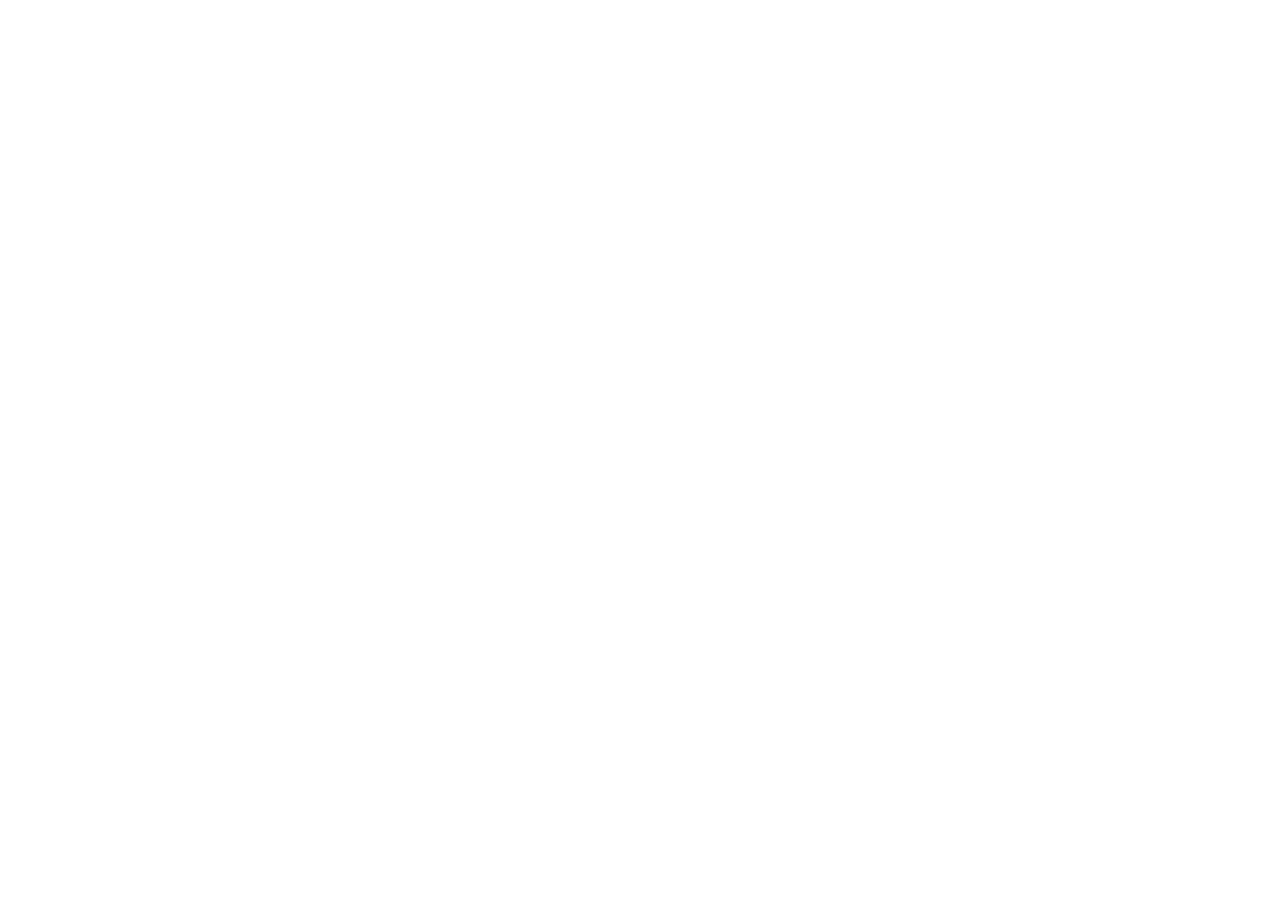
==== index.html @ 3194d963 "Arquivo index.html criado" ====
<!DOCTYPE html>
<html lang="pt-BR">
<head>
    <meta charset="UTF-8">
    <meta http-equiv="X-UA-Compatible" content="IE=edge">
    <meta name="viewport" content="width=device-width, initial-scale=1.0">
    <title>Jogo da memória</title>
</head>
<body>
    
</body>
</html>
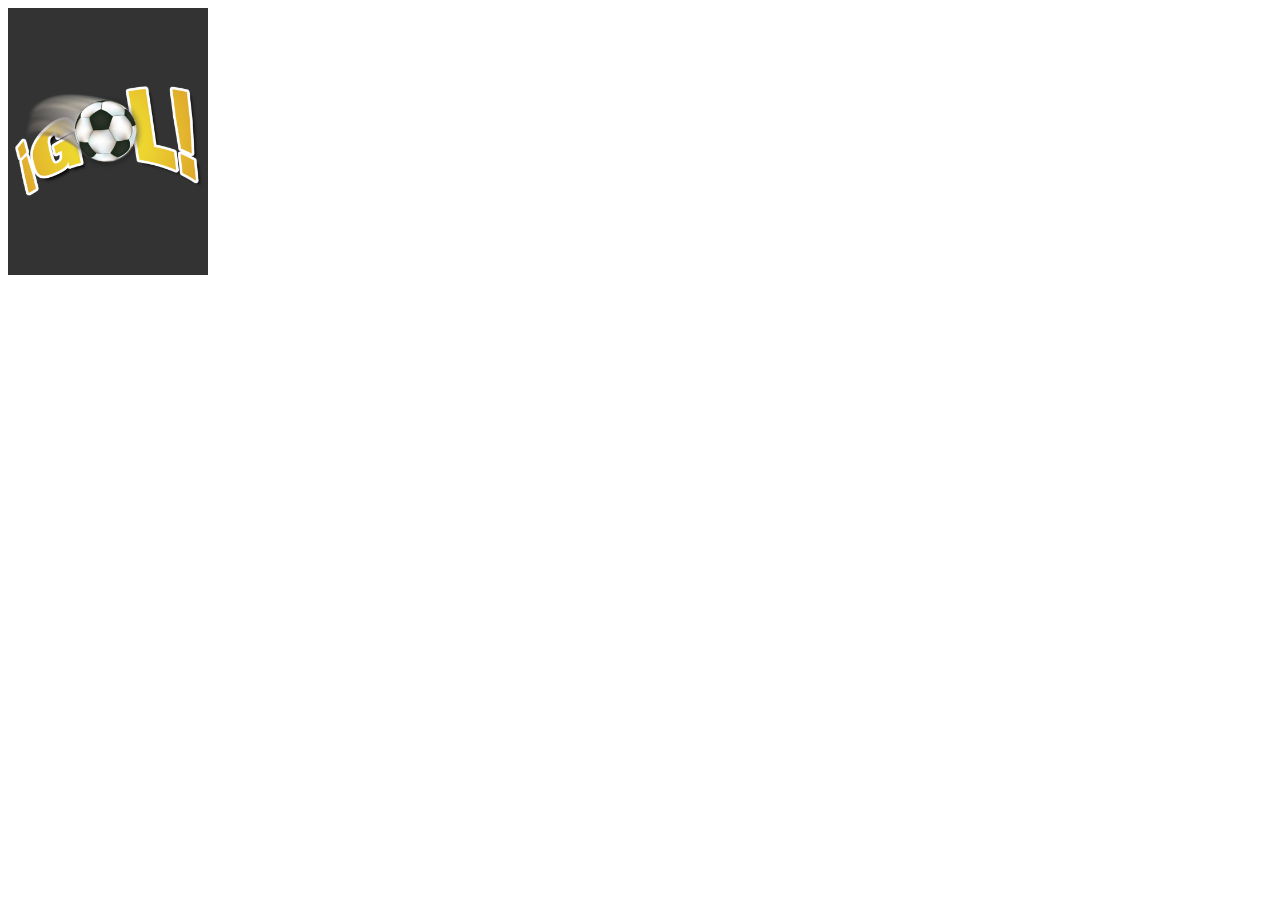
==== commit af00e3a5: "criado container no HTML" ====
--- a/index.html
+++ b/index.html
@@ -4,9 +4,25 @@
     <meta charset="UTF-8">
     <meta http-equiv="X-UA-Compatible" content="IE=edge">
     <meta name="viewport" content="width=device-width, initial-scale=1.0">
+
+    <link href="https://cdn.jsdelivr.net/npm/bootstrap@5.3.0-alpha3/dist/css/bootstrap.min.css" rel="stylesheet" integrity="sha384-KK94CHFLLe+nY2dmCWGMq91rCGa5gtU4mk92HdvYe+M/SXH301p5ILy+dN9+nJOZ" crossorigin="anonymous">
+
+    <script src="https://cdn.jsdelivr.net/npm/bootstrap@5.3.0-alpha3/dist/js/bootstrap.bundle.min.js" integrity="sha384-ENjdO4Dr2bkBIFxQpeoTz1HIcje39Wm4jDKdf19U8gI4ddQ3GYNS7NTKfAdVQSZe" crossorigin="anonymous"></script>
+
+    <link rel="stylesheet" href="css/game-style.css">
+    
     <title>Jogo da memória</title>
 </head>
 <body>
-    
+    <div class="container row">        
+        <div class="card border-success mb-3 col" >            
+            <div class="card-body front">
+                Renan
+            </div>
+            <div class="card-body back">
+                
+            </div>
+        </div>        
+    </div>
 </body>
 </html>--- a/css/game-style.css
+++ b/css/game-style.css
@@ -0,0 +1,35 @@
+.card {
+    max-width: 200px;
+    position: relative;    
+    transition: all 400ms ease;
+    aspect-ratio: 3/4;    
+}
+
+.container {
+    margin: 0 auto;
+    gap: 10px;
+}
+
+.card-body {    
+    height: 100%;  
+    width: 100%; 
+    position: absolute;
+}
+
+.front {
+    background-color: #123456;
+    transform: rotateY(180deg);
+}
+
+.back {
+    background-image: url(../images/futebol/back.png);
+    background-color: #333;
+    background-size: contain;
+    background-repeat: no-repeat;
+    background-position: center;
+ 
+}
+
+.card:hover {
+    transform: rotateY(180deg);
+}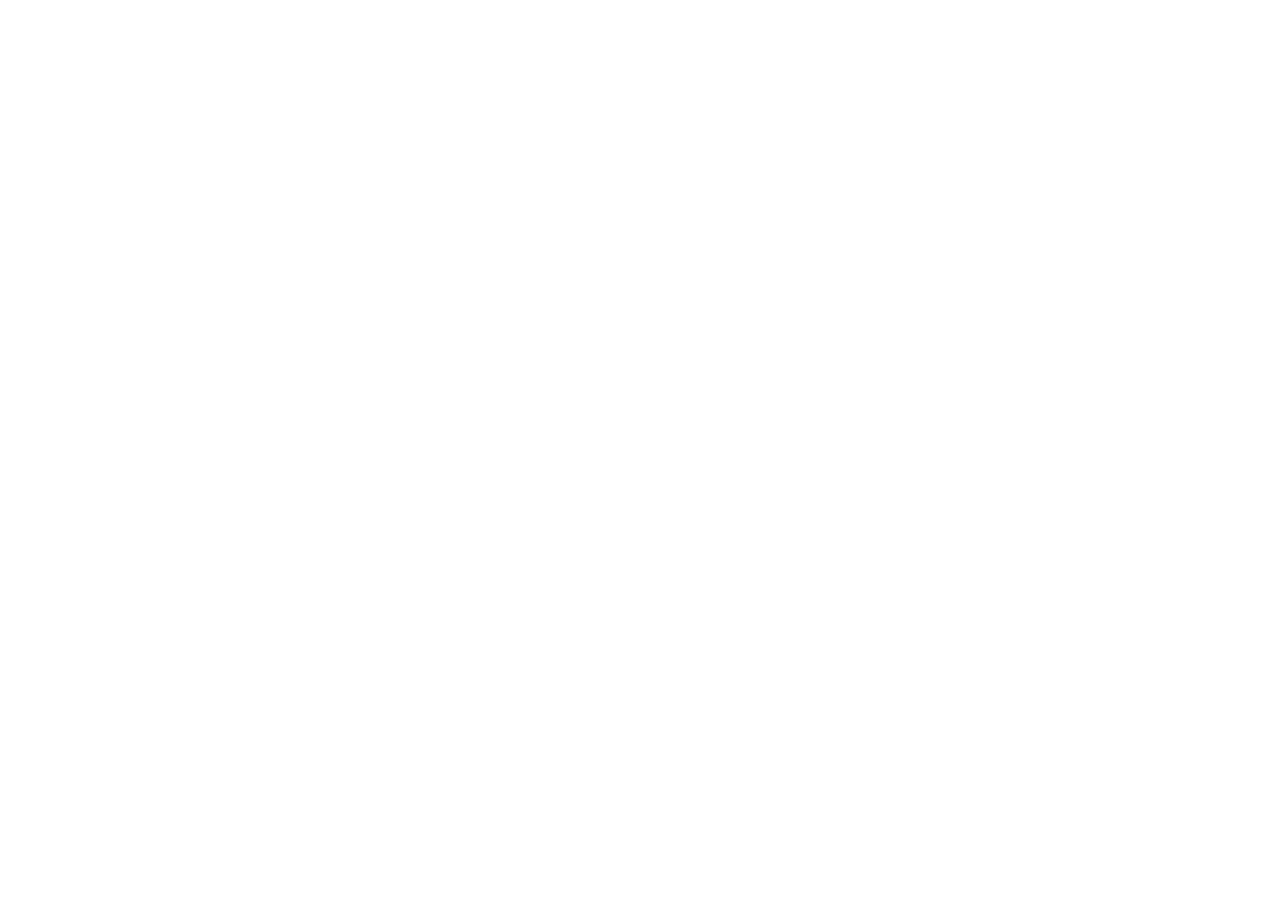
==== commit 23fa6763: "Novos arquivos auterados no novo branch" ====
--- a/index.html
+++ b/index.html
@@ -5,24 +5,11 @@
     <meta http-equiv="X-UA-Compatible" content="IE=edge">
     <meta name="viewport" content="width=device-width, initial-scale=1.0">
 
-    <link href="https://cdn.jsdelivr.net/npm/bootstrap@5.3.0-alpha3/dist/css/bootstrap.min.css" rel="stylesheet" integrity="sha384-KK94CHFLLe+nY2dmCWGMq91rCGa5gtU4mk92HdvYe+M/SXH301p5ILy+dN9+nJOZ" crossorigin="anonymous">
-
-    <script src="https://cdn.jsdelivr.net/npm/bootstrap@5.3.0-alpha3/dist/js/bootstrap.bundle.min.js" integrity="sha384-ENjdO4Dr2bkBIFxQpeoTz1HIcje39Wm4jDKdf19U8gI4ddQ3GYNS7NTKfAdVQSZe" crossorigin="anonymous"></script>
-
     <link rel="stylesheet" href="css/game-style.css">
     
     <title>Jogo da memória</title>
 </head>
 <body>
-    <div class="container row">        
-        <div class="card border-success mb-3 col" >            
-            <div class="card-body front">
-                Renan
-            </div>
-            <div class="card-body back">
-                
-            </div>
-        </div>        
-    </div>
+
 </body>
 </html>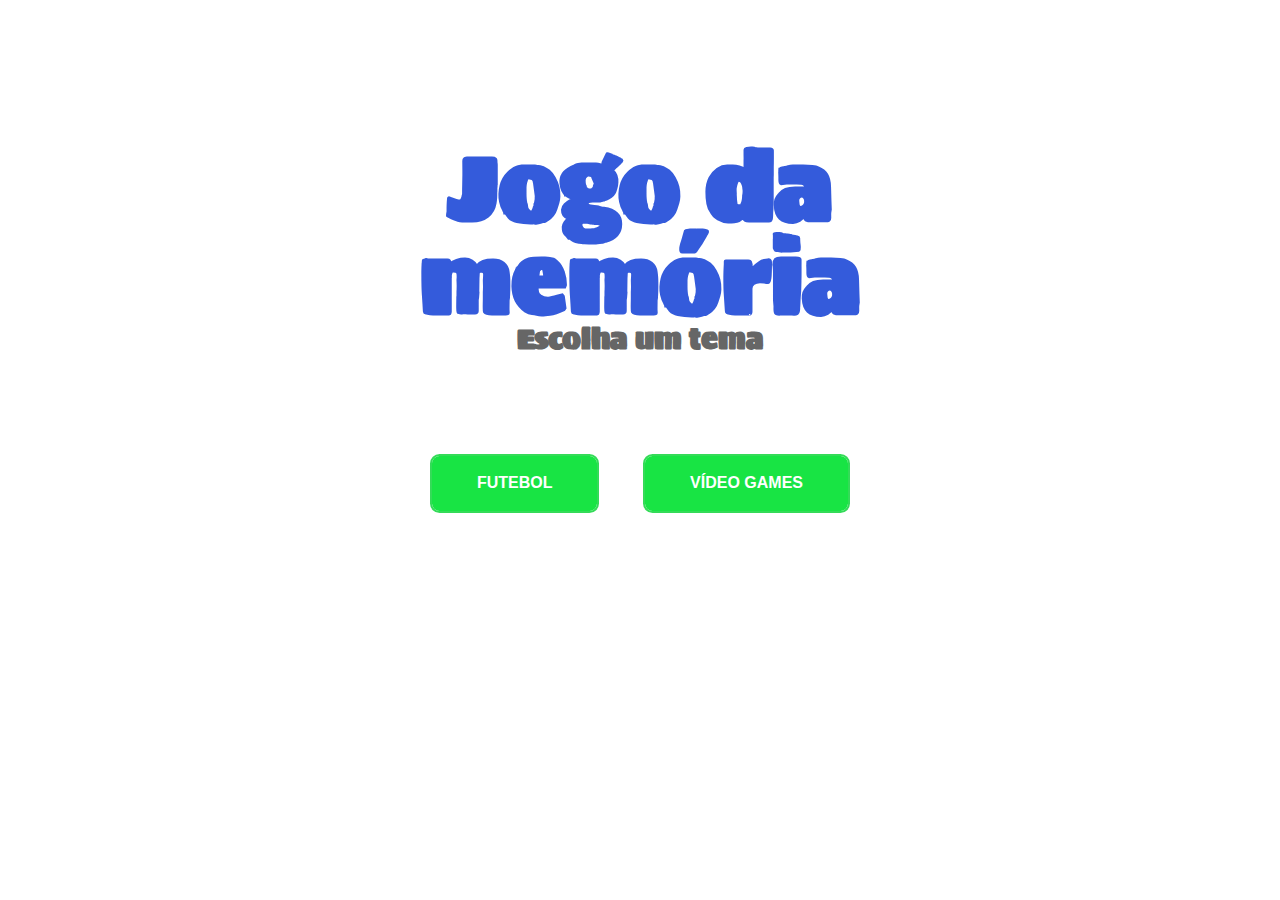
==== commit 3b1b9494: "adicionado container da página de seleção de temas" ====
--- a/index.html
+++ b/index.html
@@ -5,11 +5,22 @@
     <meta http-equiv="X-UA-Compatible" content="IE=edge">
     <meta name="viewport" content="width=device-width, initial-scale=1.0">
 
+    <link rel="stylesheet" href="css/reset.css">
     <link rel="stylesheet" href="css/game-style.css">
     
     <title>Jogo da memória</title>
 </head>
 <body>
+    <div class="container">
+        <div class="title">
+            <h1>Jogo da memória</h1>
+            <h3>Escolha um tema</h3>
+        </div>
 
+        <div class="themes">
+            <input type="button" class="btn btn-theme" value="Futebol">
+            <input type="button" class="btn btn-theme" value="Vídeo games">
+        </div>
+    </div>
 </body>
 </html>--- a/css/game-style.css
+++ b/css/game-style.css
@@ -1,35 +1,59 @@
-.card {
-    max-width: 200px;
-    position: relative;    
-    transition: all 400ms ease;
-    aspect-ratio: 3/4;    
-}
+@import url('https://fonts.googleapis.com/css2?family=Sigmar&display=swap');
 
 .container {
     margin: 0 auto;
-    gap: 10px;
+    width: 650px;
+    text-align: center;
+    padding: 3em;
 }
 
-.card-body {    
-    height: 100%;  
-    width: 100%; 
-    position: absolute;
+.container .title {
+    margin-top: 1em;
+    font-size: 5.8em;
+    font-family: 'Sigmar', cursive;
+    color: #345bdb;
 }
 
-.front {
-    background-color: #123456;
-    transform: rotateY(180deg);
+.container .title h3 {
+    font-size: .3em;
+    color: #666;    
+}
+.themes {
+    margin-top: 5em;
+}
+.btn {
+    box-sizing: border-box;
+    appearance: none;
+    background-color: transparent;
+    border: 2px solid #e74c3c;
+    border-radius: 0.6em;
+    cursor: pointer;
+    align-self: center;
+    font-size: 1rem;
+    font-weight: 400;
+    line-height: 1;
+    margin: 20px;
+    padding: 1.2em 2.8em;
+    text-decoration: none;
+    text-align: center;
+    text-transform: uppercase;
+    font-family: 'Montserrat', sans-serif;
+    font-weight: 700;
 }
 
-.back {
-    background-image: url(../images/futebol/back.png);
-    background-color: #333;
-    background-size: contain;
-    background-repeat: no-repeat;
-    background-position: center;
- 
+.btn:hover,
+.btn:focus {
+    color: #464d47;
+    outline: 0;
 }
 
-.card:hover {
-    transform: rotateY(180deg);
+.btn-theme {
+    border-color: #34db58;
+    color: #fff;
+    box-shadow: 0 0 40px 40px #18e444 inset, 0 0 0 0 #34db4a;
+    transition: all 150ms ease-in-out;
+}
+
+.btn-theme:hover {
+    box-shadow: 0 0 10px 0 #34db5e inset, 0 0 10px 4px #34db6c;
 }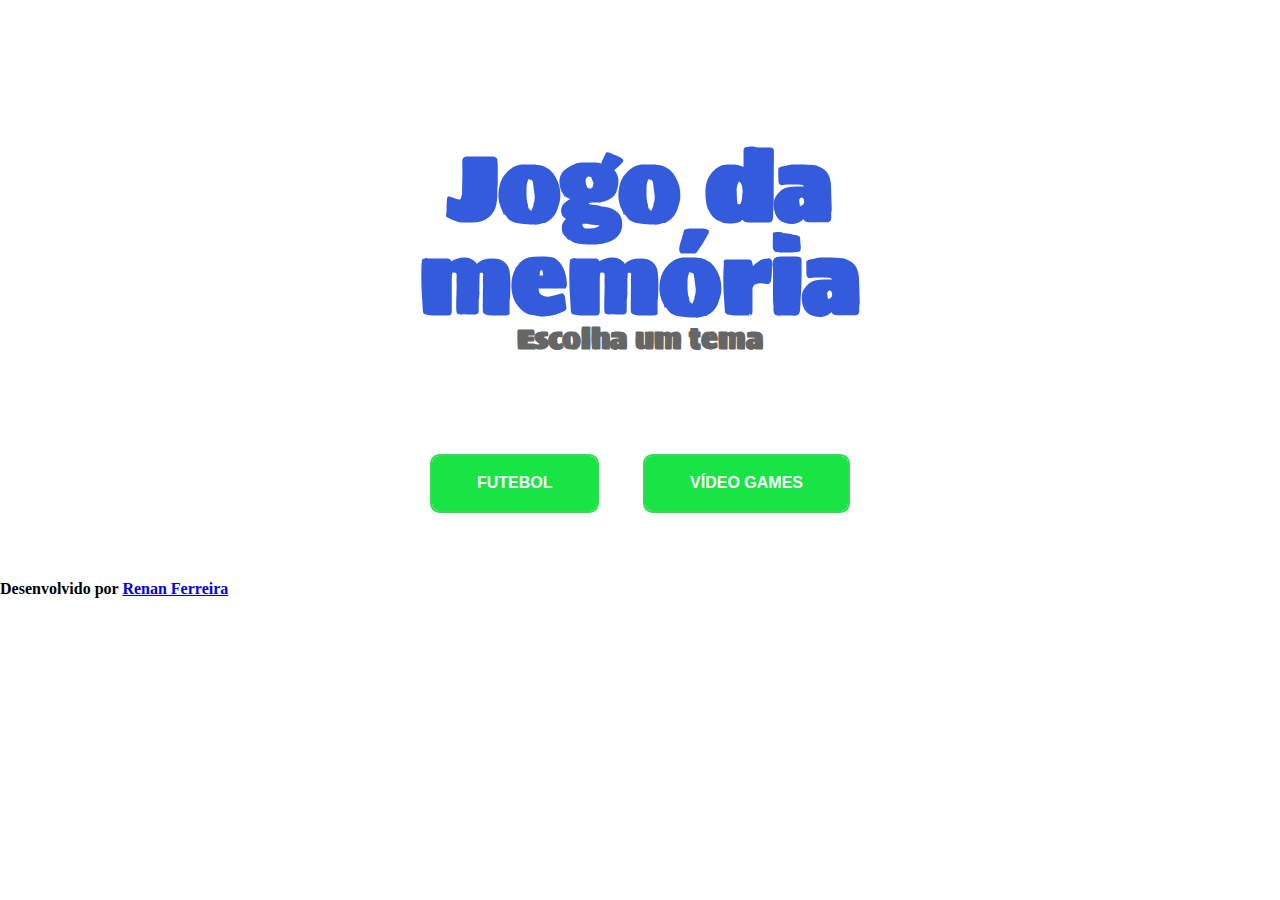
==== commit 1464dcf0: "Inserido footer no HTML" ====
--- a/index.html
+++ b/index.html
@@ -6,7 +6,9 @@
     <meta name="viewport" content="width=device-width, initial-scale=1.0">
 
     <link rel="stylesheet" href="css/reset.css">
-    <link rel="stylesheet" href="css/game-style.css">
+    <link rel="stylesheet" href="css/select.css">
+
+    <script defer src="js/select.js"></script>
     
     <title>Jogo da memória</title>
 </head>
@@ -22,5 +24,9 @@
             <input type="button" class="btn btn-theme" value="Vídeo games">
         </div>
     </div>
+    <footer>
+        <h3>Desenvolvido por <a href="https://github.com/meiotera" target="_blank">Renan Ferreira</a></h3>
+    </footer>
+
 </body>
 </html>--- a/css/select.css
+++ b/css/select.css
@@ -0,0 +1,59 @@
+@import url('https://fonts.googleapis.com/css2?family=Sigmar&display=swap');
+
+.container {
+    margin: 0 auto;
+    width: 650px;
+    text-align: center;
+    padding: 3em;
+}
+
+.container .title {
+    margin-top: 1em;
+    font-size: 5.8em;
+    font-family: 'Sigmar', cursive;
+    color: #345bdb;
+}
+
+.container .title h3 {
+    font-size: .3em;
+    color: #666;    
+}
+.themes {
+    margin-top: 5em;
+}
+.btn {
+    box-sizing: border-box;
+    appearance: none;
+    background-color: transparent;
+    border: 2px solid #e74c3c;
+    border-radius: 0.6em;
+    cursor: pointer;
+    align-self: center;
+    font-size: 1rem;
+    font-weight: 400;
+    line-height: 1;
+    margin: 20px;
+    padding: 1.2em 2.8em;
+    text-decoration: none;
+    text-align: center;
+    text-transform: uppercase;
+    font-family: 'Montserrat', sans-serif;
+    font-weight: 700;
+}
+
+.btn:hover,
+.btn:focus {
+    color: #464d47;
+    outline: 0;
+}
+
+.btn-theme {
+    border-color: #34db58;
+    color: #fff;
+    box-shadow: 0 0 40px 40px #18e444 inset, 0 0 0 0 #34db4a;
+    transition: all 150ms ease-in-out;
+}
+
+.btn-theme:hover {
+    box-shadow: 0 0 10px 0 #34db5e inset, 0 0 10px 4px #34db6c;
+}